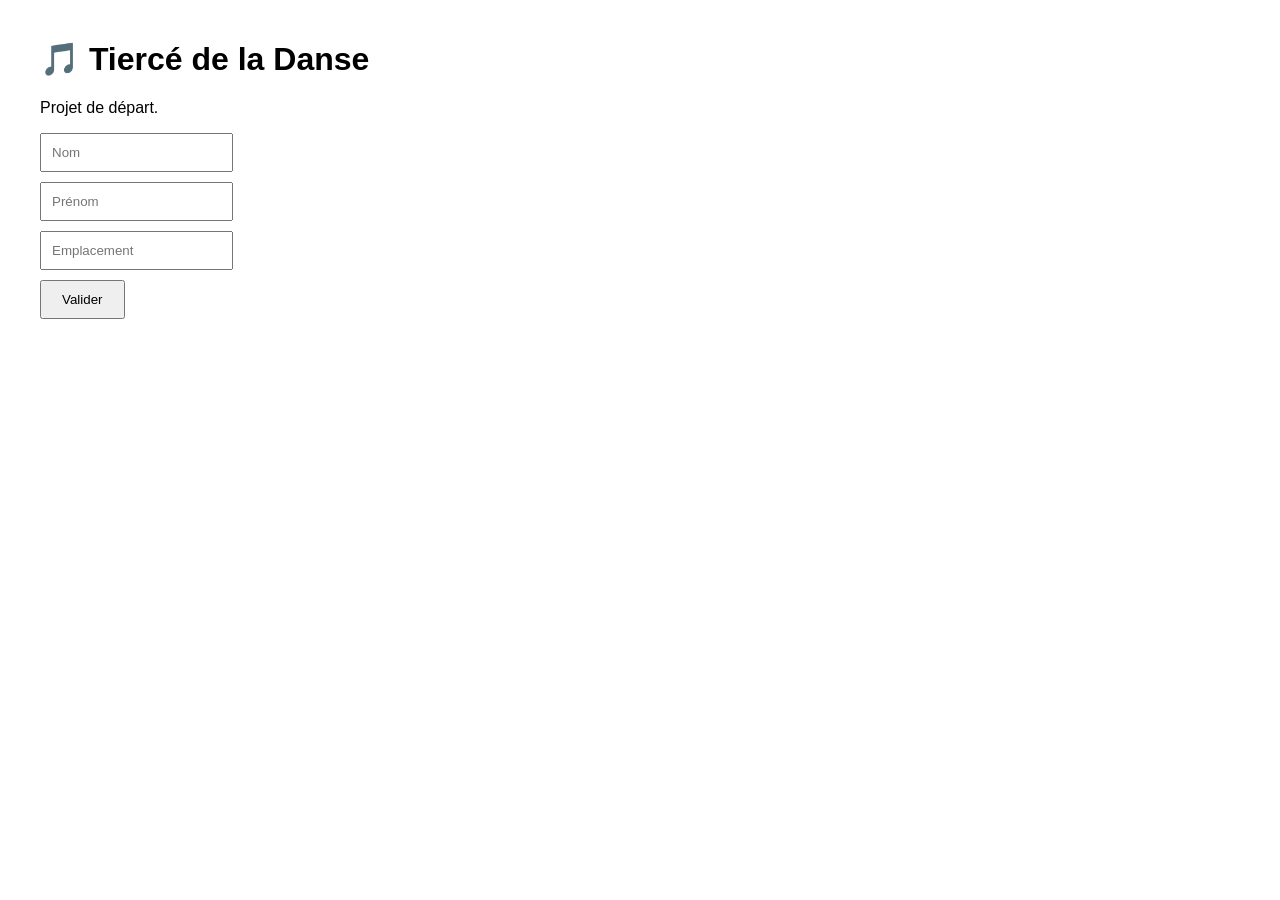
==== index.html @ 9af8f60f "Add files via upload" ====
<!doctype html><html><head><meta charset='utf-8'><title>Tiercé de la Danse</title><link rel='stylesheet' href='style.css'></head><body><h1>🎵 Tiercé de la Danse</h1><p>Projet de départ.</p><form><input placeholder='Nom'><input placeholder='Prénom'><input placeholder='Emplacement'><button>Valider</button></form><script src='musiques.js'></script><script src='script.js'></script></body></html>
---- style.css ----
body{font-family:Arial;margin:40px;max-width:700px}input{display:block;margin:10px 0;padding:10px}button{padding:10px 20px}
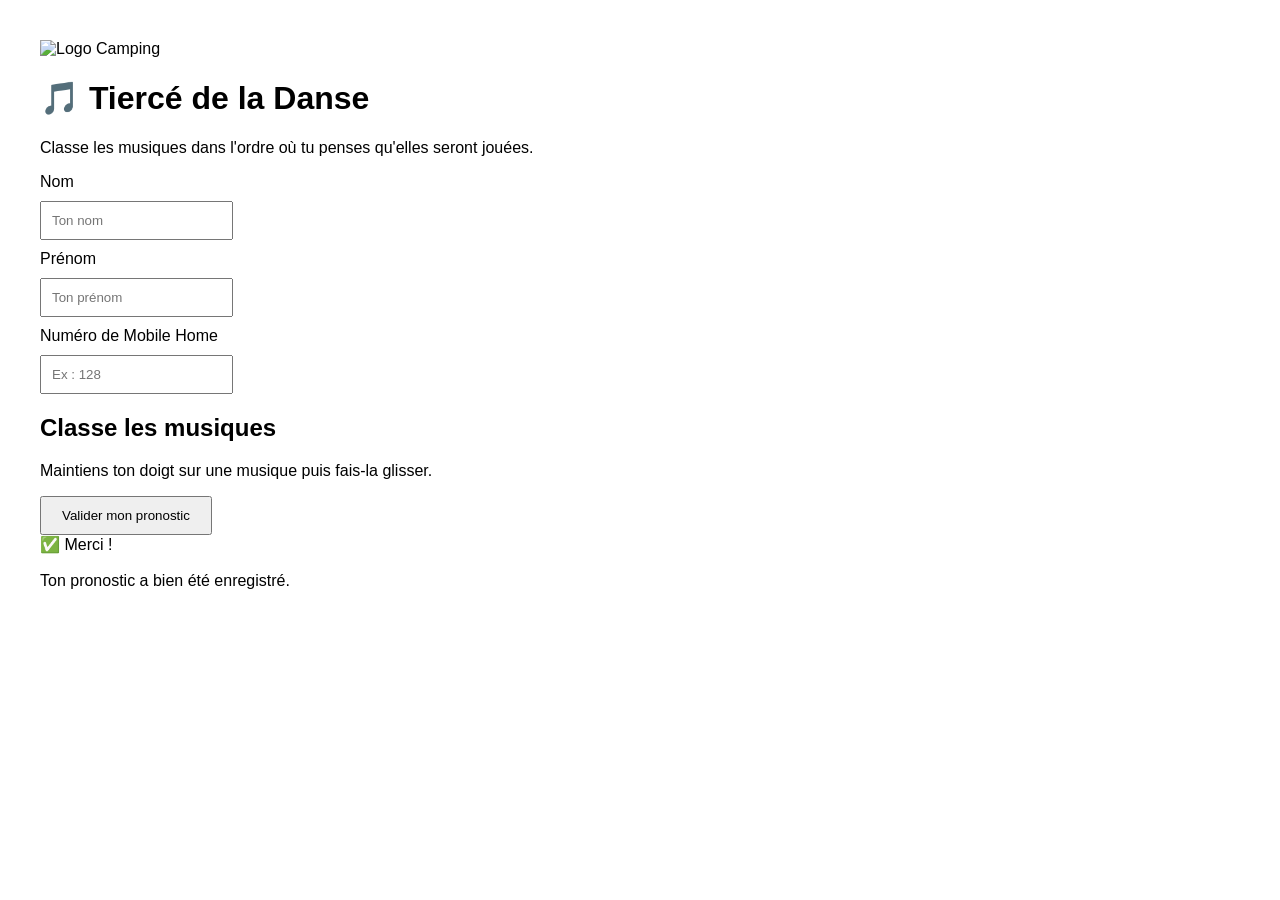
==== commit 8545a062: "index.html" ====
--- a/index.html
+++ b/index.html
@@ -1 +1,107 @@
-<!doctype html><html><head><meta charset='utf-8'><title>Tiercé de la Danse</title><link rel='stylesheet' href='style.css'></head><body><h1>🎵 Tiercé de la Danse</h1><p>Projet de départ.</p><form><input placeholder='Nom'><input placeholder='Prénom'><input placeholder='Emplacement'><button>Valider</button></form><script src='musiques.js'></script><script src='script.js'></script></body></html>+<!DOCTYPE html>
+<html lang="fr">
+
+<head>
+    <meta charset="UTF-8">
+    <meta name="viewport" content="width=device-width, initial-scale=1.0">
+
+    <title>🎵 Tiercé de la Danse</title>
+
+    <link rel="stylesheet" href="style.css">
+
+    <link href="https://fonts.googleapis.com/css2?family=Poppins:wght@300;400;500;600;700&display=swap" rel="stylesheet">
+
+    <script src="https://cdn.jsdelivr.net/npm/sortablejs@1.15.2/Sortable.min.js"></script>
+</head>
+
+<body>
+
+<div class="background"></div>
+
+<div class="container">
+
+    <header>
+
+        <img src="images/logo.png" class="logo" alt="Logo Camping">
+
+        <h1>🎵 Tiercé de la Danse</h1>
+
+        <p>
+            Classe les musiques dans l'ordre où tu penses qu'elles seront jouées.
+        </p>
+
+    </header>
+
+    <div class="card">
+
+        <div class="input-group">
+
+            <label>Nom</label>
+
+            <input
+                id="nom"
+                type="text"
+                placeholder="Ton nom">
+
+        </div>
+
+        <div class="input-group">
+
+            <label>Prénom</label>
+
+            <input
+                id="prenom"
+                type="text"
+                placeholder="Ton prénom">
+
+        </div>
+
+        <div class="input-group">
+
+            <label>Numéro de Mobile Home</label>
+
+            <input
+                id="emplacement"
+                type="number"
+                placeholder="Ex : 128">
+
+        </div>
+
+    </div>
+
+    <h2>Classe les musiques</h2>
+
+    <p class="info">
+
+        Maintiens ton doigt sur une musique puis fais-la glisser.
+
+    </p>
+
+    <ul id="music-list" class="music-list">
+
+    </ul>
+
+    <button id="submit">
+
+        Valider mon pronostic
+
+    </button>
+
+</div>
+
+<div id="success" class="success">
+
+    ✅ Merci !
+
+    <br><br>
+
+    Ton pronostic a bien été enregistré.
+
+</div>
+
+<script src="musiques.js"></script>
+<script src="script.js"></script>
+
+</body>
+
+</html>
